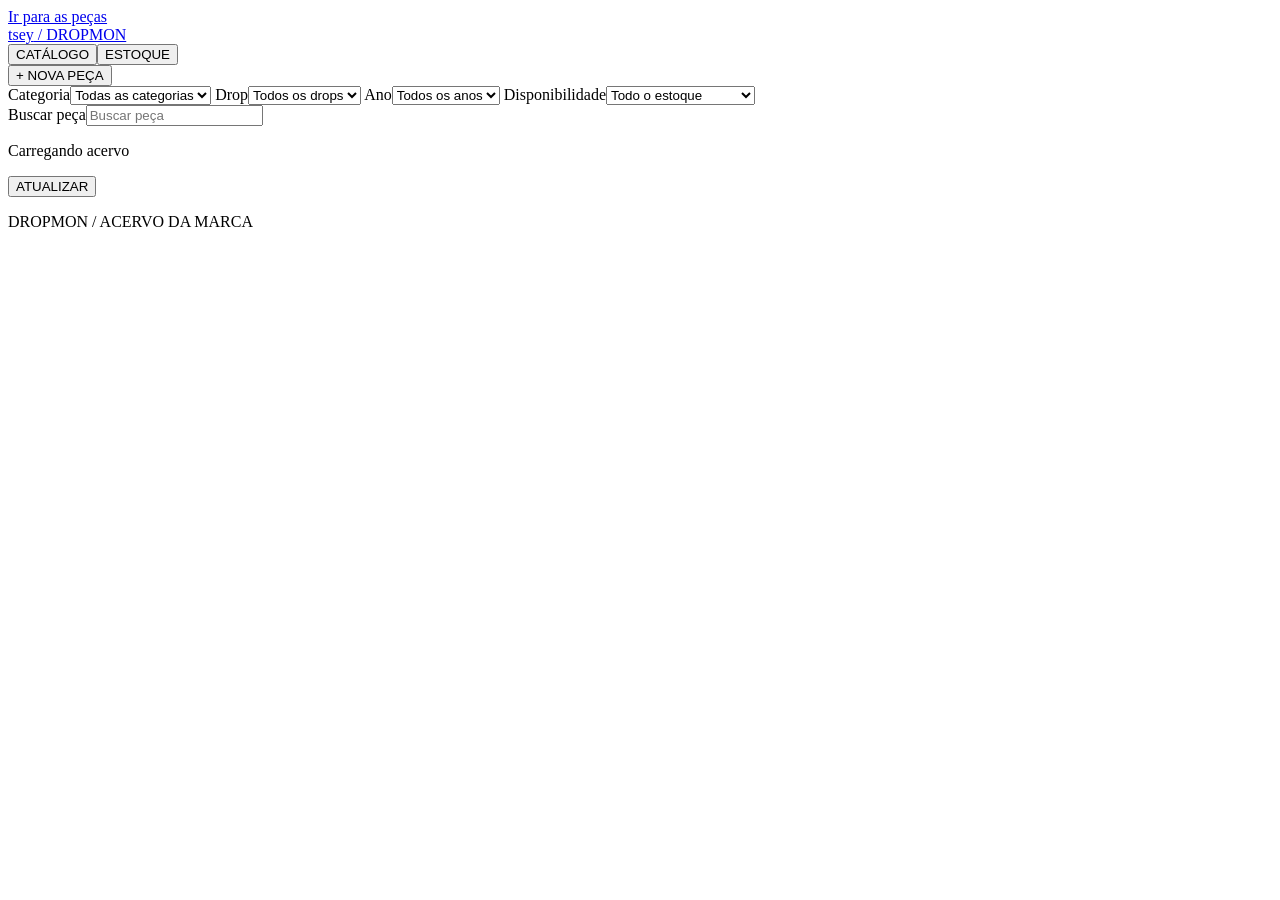
==== versoes/catalogo/DropMonAPI/wwwroot/index.html @ c5d0ce75 "feat: consolida gestao de produtos e adiciona catalogo visual com fotos" ====
<!DOCTYPE html>
<html lang="pt-BR">
<head>
<meta charset="UTF-8"><meta name="viewport" content="width=device-width, initial-scale=1">
<meta name="theme-color" content="#ffffff"><meta name="description" content="DropMon: catálogo e gestão do acervo da sua marca.">
<title>tsey / DropMon</title>
<link rel="stylesheet" href="/styles.css"><script type="module" src="/app.js"></script>
</head>
<body>
<a class="skip" href="#catalogo">Ir para as peças</a>
<header class="header">
    <a class="brand" href="/" aria-label="tsey / DROPMON, início">tsey<span> / DROPMON</span></a>
    <nav aria-label="Visualização"><button id="modo-catalogo" aria-pressed="true">CATÁLOGO</button><button id="modo-estoque" aria-pressed="false">ESTOQUE</button></nav>
    <button id="nova-peca" class="new-button"><span aria-hidden="true">+</span> NOVA PEÇA</button>
</header>
<main id="catalogo">
    <section class="toolbar" aria-label="Filtros do catálogo">
        <div class="filters">
            <label><span class="sr-only">Categoria</span><select id="categoria-filtro"><option value="">Todas as categorias</option></select></label>
            <label><span class="sr-only">Drop</span><select id="drop-filtro"><option value="">Todos os drops</option></select></label>
            <label><span class="sr-only">Ano</span><select id="ano-filtro"><option value="">Todos os anos</option></select></label>
            <label><span class="sr-only">Disponibilidade</span><select id="estoque-filtro"><option value="">Todo o estoque</option><option value="disponivel">Em estoque</option><option value="baixo">Estoque baixo (até 5)</option><option value="esgotado">Sem estoque</option></select></label>
        </div>
        <div class="search"><label for="busca" class="sr-only">Buscar peça</label><input id="busca" type="search" placeholder="Buscar peça"><button id="limpar" hidden>Limpar filtros</button></div>
    </section>
    <div class="catalog-meta"><p id="contagem" aria-live="polite">Carregando acervo</p><button id="atualizar">ATUALIZAR</button></div>
    <p id="mensagem" class="notice" role="status"></p>
    <section id="grade" class="grid" aria-label="Peças do catálogo" aria-busy="true"></section>
    <div id="tabela-container" class="table-wrap" hidden><table><caption class="sr-only">Estoque das peças filtradas</caption><thead><tr><th>Peça</th><th>Categoria</th><th>Drop / ano</th><th>Preço</th><th>Estoque</th><th><span class="sr-only">Ações</span></th></tr></thead><tbody id="tabela"></tbody></table></div>
    <section id="vazio" class="empty" hidden><h1>Nenhuma peça por aqui.</h1><p id="vazio-texto">Adicione a primeira peça em Nova peça.</p></section>
</main>
<footer><span>DROPMON / ACERVO DA MARCA</span><span id="resumo"></span></footer>

<dialog id="detalhes" class="detail-dialog" aria-labelledby="detalhe-nome">
    <button class="close" data-close="detalhes" aria-label="Fechar detalhes">×</button>
    <div class="detail-layout">
        <div class="gallery"><div id="foto-principal" class="main-photo"></div><div id="miniaturas" class="thumbnails" aria-label="Fotos do produto"></div></div>
        <div class="detail-info">
            <p id="detalhe-categoria" class="muted"></p><h1 id="detalhe-nome"></h1>
            <p id="detalhe-preco" class="price"></p>
            <div class="stock-block"><span>EM ESTOQUE</span><strong id="detalhe-estoque"></strong></div>
            <p id="detalhe-descricao" class="description"></p>
            <dl id="detalhe-atributos"></dl>
            <p id="detalhe-exclusivo" class="exclusive" hidden>DROP EXCLUSIVO</p>
            <div class="detail-actions"><button id="editar" class="solid">EDITAR PEÇA</button><button id="excluir" class="text-button">Excluir peça</button></div>
        </div>
    </div>
</dialog>

<dialog id="editor" class="editor-dialog" aria-labelledby="form-titulo">
    <div class="dialog-head"><h1 id="form-titulo">Nova peça</h1><button class="close" data-close="editor" aria-label="Fechar cadastro">×</button></div>
    <form id="produto-form">
        <p id="form-erro" class="form-error" role="alert"></p>
        <fieldset id="campos">
            <legend class="sr-only">Dados da peça</legend>
            <section class="photo-field"><label for="fotos">Fotos da peça</label><p class="help">Até 4 fotos. JPG, PNG ou WebP, até 5 MB cada.</p>
                <div id="fotos-preview" class="photo-previews"></div>
                <label class="upload" for="fotos"><span aria-hidden="true">+</span><span>Adicionar fotos</span><input id="fotos" type="file" accept="image/jpeg,image/png,image/webp" multiple></label>
            </section>
            <label for="nome">Nome da peça <span>*</span></label><input id="nome" name="nome" required maxlength="120" placeholder="Ex.: Camiseta oversized">
            <label for="categoria">Categoria <span>*</span></label><input id="categoria" name="categoria" list="categorias" required maxlength="60" placeholder="Ex.: Camisetas"><datalist id="categorias"></datalist>
            <div class="form-row"><div><label for="preco">Preço (R$) <span>*</span></label><input id="preco" name="preco" inputmode="decimal" required placeholder="149,90"></div><div><label for="estoque">Estoque <span>*</span></label><input id="estoque" name="estoque" type="number" min="0" max="2147483647" step="1" required placeholder="0"></div></div>
            <div class="form-row"><div><label for="dropNome">Drop <small>opcional</small></label><input id="dropNome" name="dropNome" list="drops" maxlength="80" placeholder="Ex.: Essentials"><datalist id="drops"></datalist></div><div><label for="ano">Ano <small>opcional</small></label><input id="ano" name="ano" type="number" min="1900" max="2100" step="1" placeholder="2026"></div></div>
            <div class="form-row"><div><label for="cor">Cor</label><input id="cor" name="cor" maxlength="60" placeholder="Ex.: Preto"></div><div><label for="material">Material</label><input id="material" name="material" maxlength="120" placeholder="Ex.: Algodão"></div></div>
            <label for="descricao">Descrição</label><textarea id="descricao" name="descricao" maxlength="1500" rows="3" placeholder="Modelagem, acabamento e outras informações da peça."></textarea>
            <label class="check"><input id="exclusivo" name="exclusivo" type="checkbox"> Drop exclusivo</label>
            <button id="salvar" class="solid" type="submit">SALVAR PEÇA</button>
        </fieldset>
    </form>
</dialog>

<dialog id="confirmacao" class="confirm-dialog" aria-labelledby="confirmar-titulo">
    <h1 id="confirmar-titulo">Excluir peça?</h1><p id="confirmar-texto"></p><p>As fotos e os dados serão removidos. Esta ação não pode ser desfeita.</p>
    <p id="excluir-erro" class="form-error" role="alert"></p>
    <div class="confirm-actions"><button id="cancelar-exclusao" class="outline">CANCELAR</button><button id="confirmar-exclusao" class="solid">EXCLUIR</button></div>
</dialog>
</body>
</html>
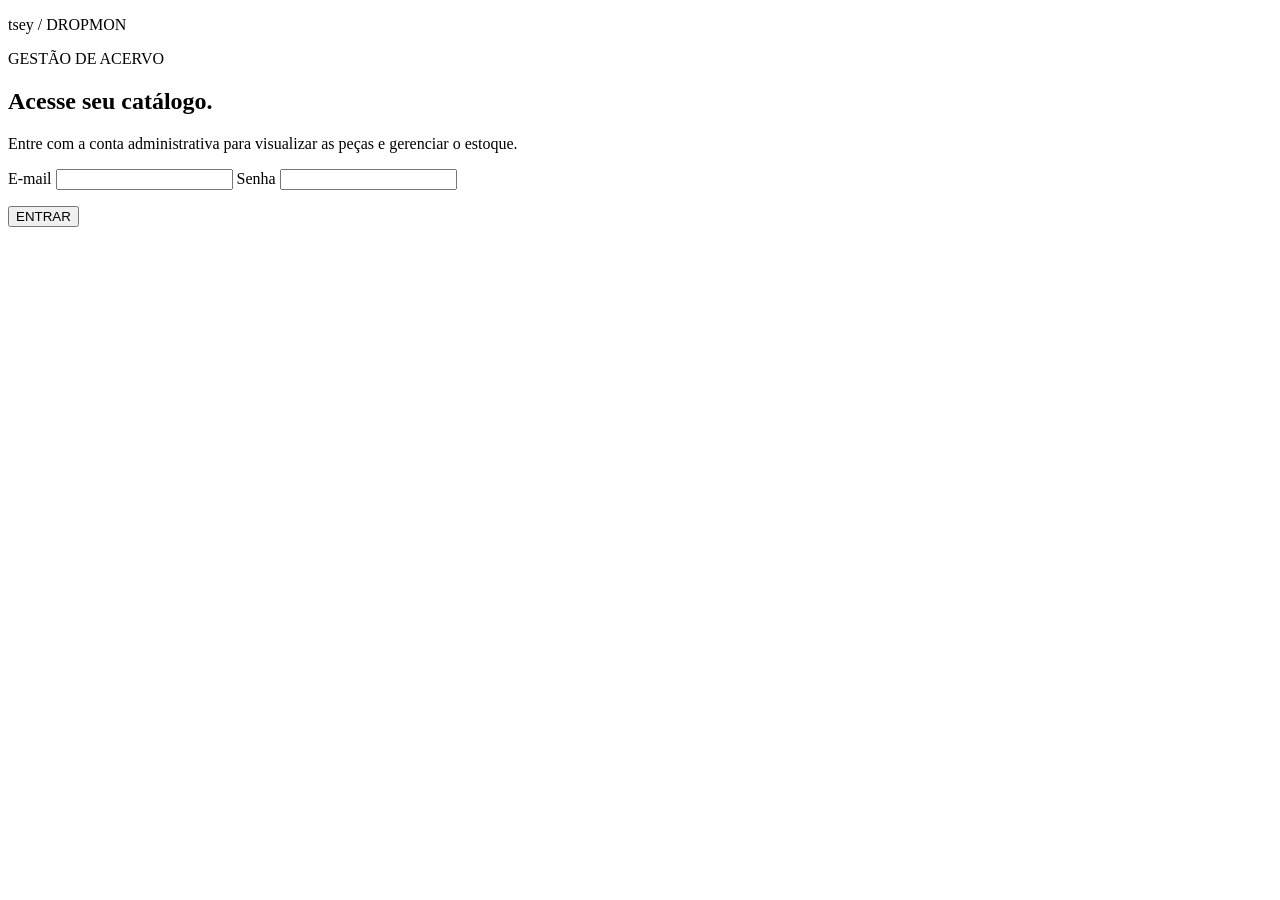
==== commit e7e67a46: "feat: protege catalogo e integra Supabase" ====
--- a/versoes/catalogo/DropMonAPI/wwwroot/index.html
+++ b/versoes/catalogo/DropMonAPI/wwwroot/index.html
@@ -7,11 +7,28 @@
 <link rel="stylesheet" href="/styles.css"><script type="module" src="/app.js"></script>
 </head>
 <body>
+<main id="login-shell" class="login-shell">
+    <section class="login-panel" aria-labelledby="login-titulo">
+        <p class="login-brand">tsey<span> / DROPMON</span></p>
+        <p class="login-kicker">GESTÃO DE ACERVO</p>
+        <h1 id="login-titulo">Acesse seu catálogo.</h1>
+        <p class="login-copy">Entre com a conta administrativa para visualizar as peças e gerenciar o estoque.</p>
+        <form id="login-form">
+            <label for="login-email">E-mail</label>
+            <input id="login-email" name="email" type="email" autocomplete="username" required maxlength="254">
+            <label for="login-senha">Senha</label>
+            <input id="login-senha" name="senha" type="password" autocomplete="current-password" required minlength="8" maxlength="200">
+            <p id="login-erro" class="form-error" role="alert"></p>
+            <button id="entrar" class="solid" type="submit">ENTRAR</button>
+        </form>
+      </section>
+</main>
+<div id="app-shell" hidden>
 <a class="skip" href="#catalogo">Ir para as peças</a>
 <header class="header">
     <a class="brand" href="/" aria-label="tsey / DROPMON, início">tsey<span> / DROPMON</span></a>
     <nav aria-label="Visualização"><button id="modo-catalogo" aria-pressed="true">CATÁLOGO</button><button id="modo-estoque" aria-pressed="false">ESTOQUE</button></nav>
-    <button id="nova-peca" class="new-button"><span aria-hidden="true">+</span> NOVA PEÇA</button>
+    <div class="header-actions"><button id="nova-peca" class="new-button"><span aria-hidden="true">+</span> NOVA PEÇA</button><button id="sair" class="logout-button">SAIR</button></div>
 </header>
 <main id="catalogo">
     <section class="toolbar" aria-label="Filtros do catálogo">
@@ -74,5 +91,6 @@
     <p id="excluir-erro" class="form-error" role="alert"></p>
     <div class="confirm-actions"><button id="cancelar-exclusao" class="outline">CANCELAR</button><button id="confirmar-exclusao" class="solid">EXCLUIR</button></div>
 </dialog>
+</div>
 </body>
 </html>
